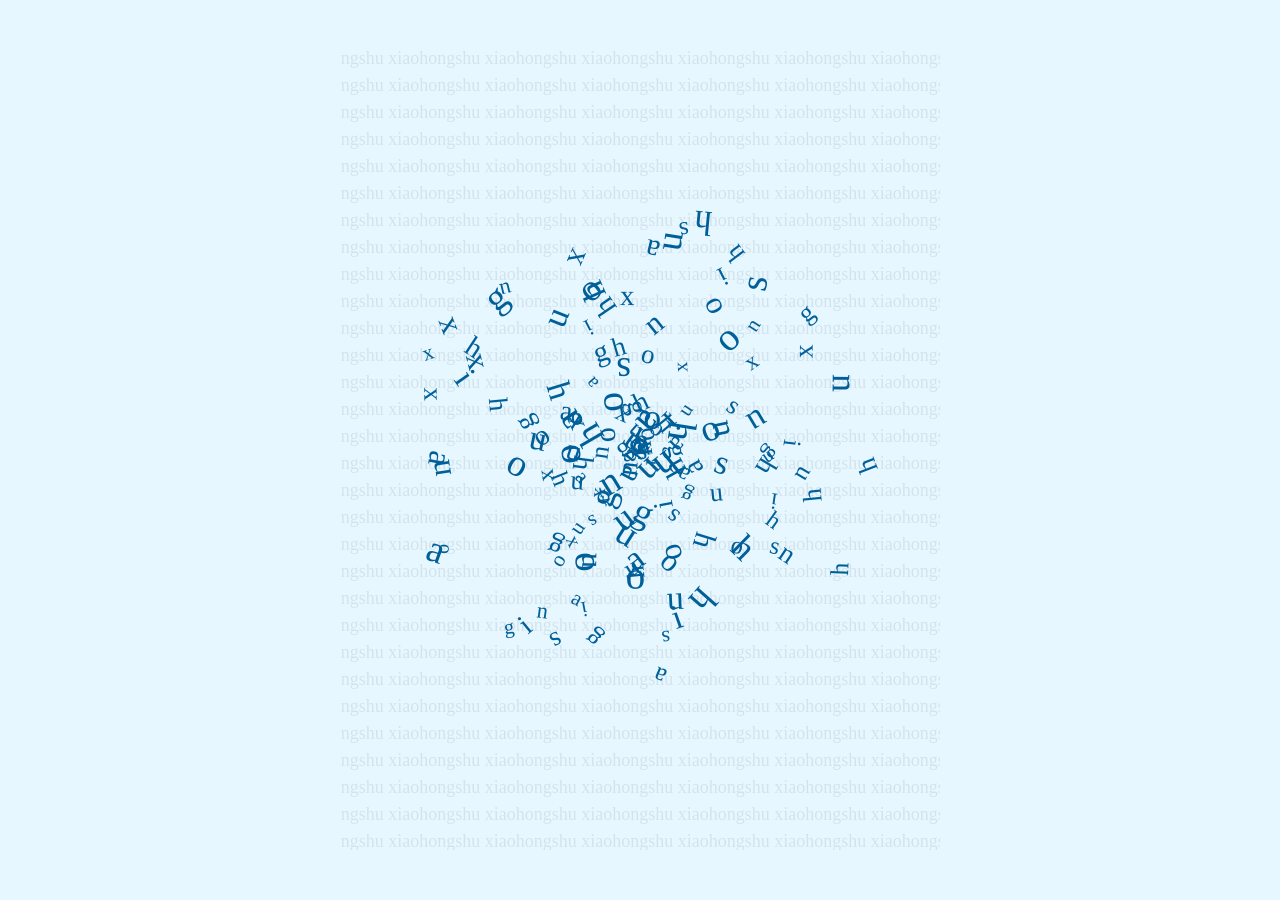
==== index.html @ 81ee73b4 "2" ====
<!DOCTYPE html>
<html lang="en">
<head>
    <meta charset="UTF-8">
    <meta name="viewport" content="width=device-width, initial-scale=1.0">
    <title>Xiaohongshu Interactive Letters</title>
    <link rel="stylesheet" href="style.css">
</head>
<body>
    <div class="canvas-container">
        <canvas id="textCanvas"></canvas>
    </div>
    <script src="script.js" defer></script>
</body>
</html>
---- style.css ----
body {
    margin: 0;
    padding: 0;
    overflow: hidden;
    background-color: #e6f7ff; /* 浅蓝色背景 */
    display: flex;
    justify-content: center;
    align-items: center;
    height: 100vh;
}

.canvas-container {
    width: 600px;
    height: 800px;
    position: relative;
    cursor: pointer;
    /* border: 1px solid #ccc; Optional: border to see canvas boundaries */
}

canvas {
    position: absolute;
    top: 0;
    left: 0;
}
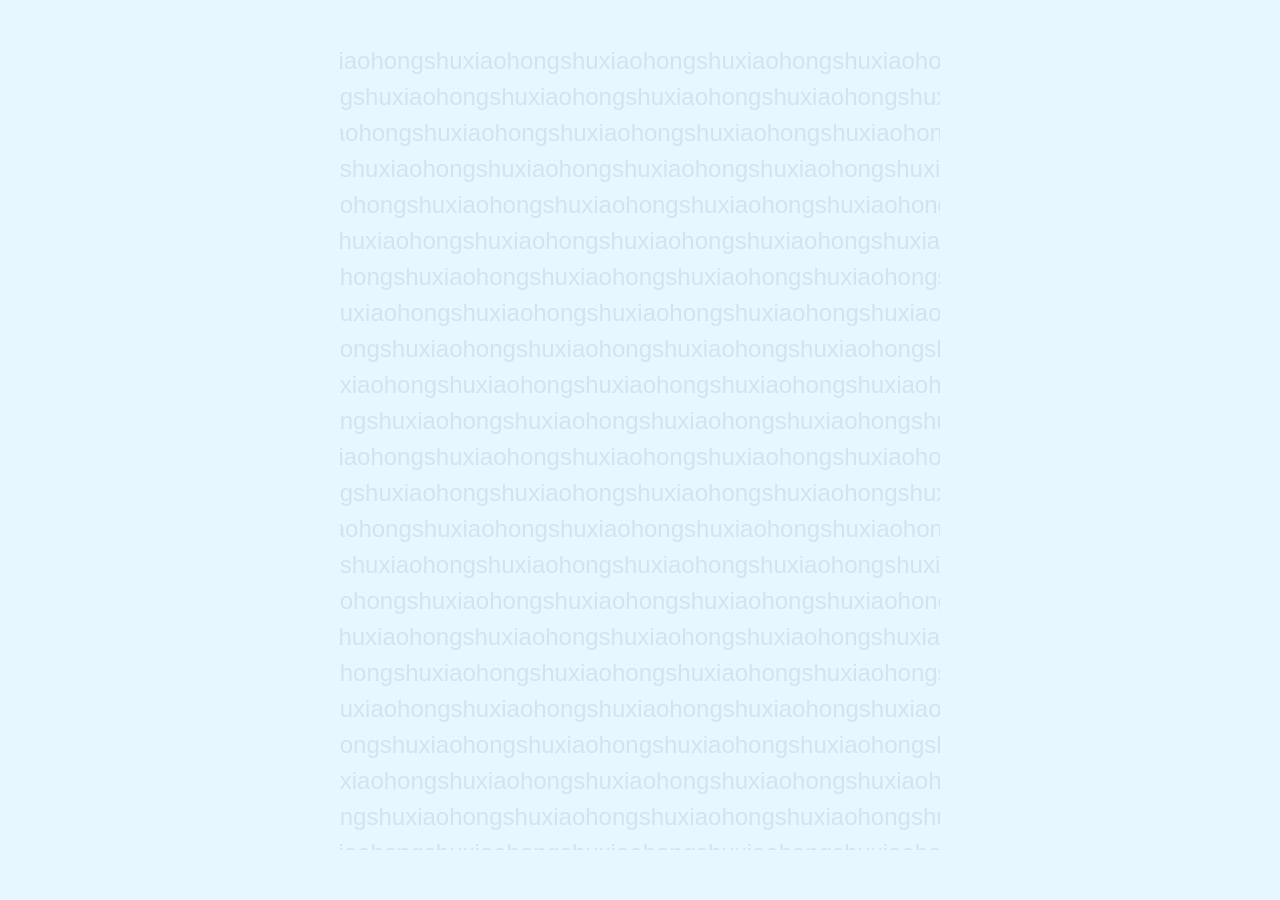
==== commit aa3a2947: "2" ====
--- a/index.html
+++ b/index.html
@@ -3,7 +3,7 @@
 <head>
     <meta charset="UTF-8">
     <meta name="viewport" content="width=device-width, initial-scale=1.0">
-    <title>Xiaohongshu Interactive Letters</title>
+    <title>Xiaohongshu Character Explosion</title>
     <link rel="stylesheet" href="style.css">
 </head>
 <body>
--- a/style.css
+++ b/style.css
@@ -13,7 +13,7 @@
     width: 600px;
     height: 800px;
     position: relative;
-    cursor: pointer;
+    /* cursor: pointer; Removed */
     /* border: 1px solid #ccc; Optional: border to see canvas boundaries */
 }
 
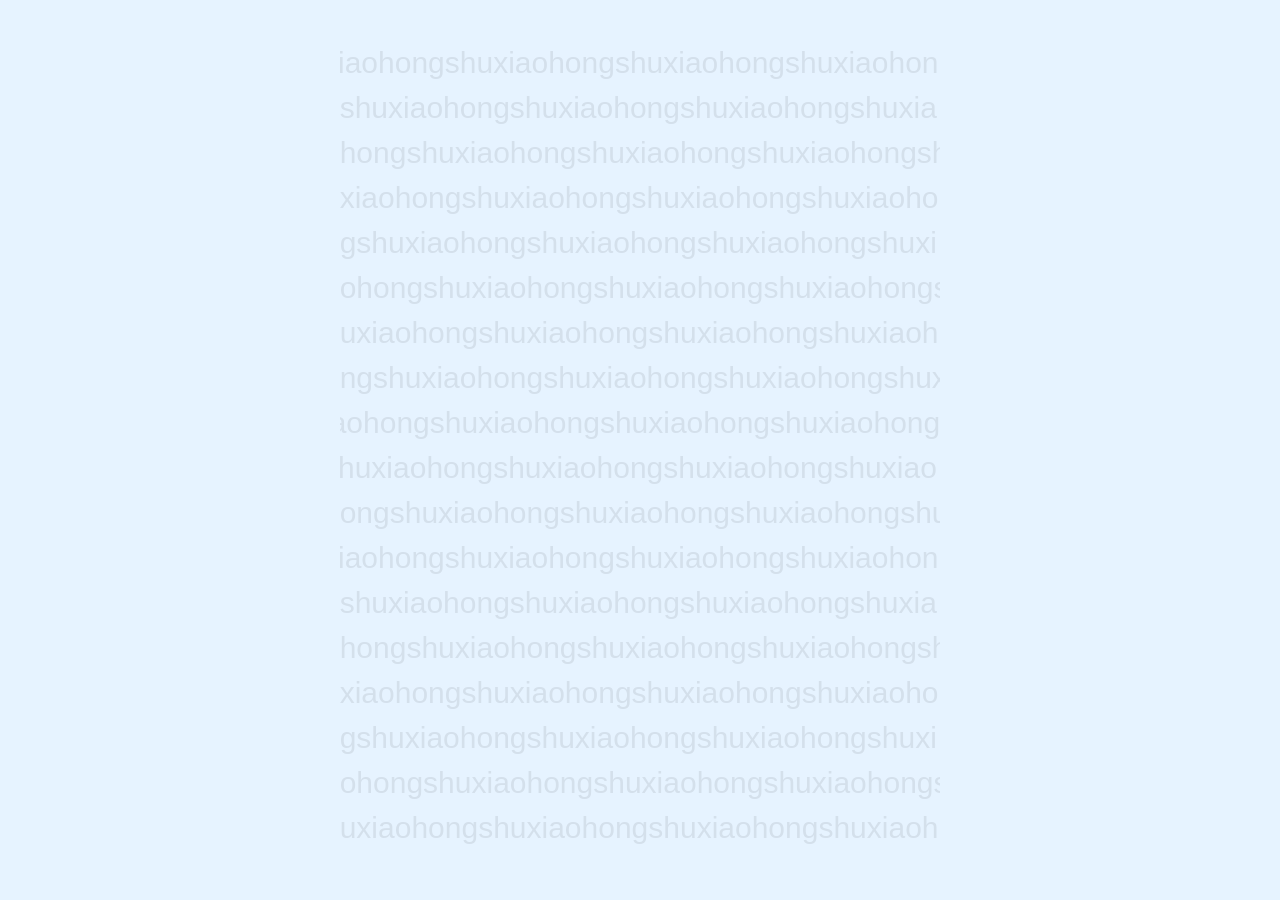
==== commit 19bbedd3: "3" ====
--- a/index.html
+++ b/index.html
@@ -3,13 +3,11 @@
 <head>
     <meta charset="UTF-8">
     <meta name="viewport" content="width=device-width, initial-scale=1.0">
-    <title>Xiaohongshu Character Explosion</title>
+    <title>Text Explosion Effect</title>
     <link rel="stylesheet" href="style.css">
 </head>
 <body>
-    <div class="canvas-container">
-        <canvas id="textCanvas"></canvas>
-    </div>
-    <script src="script.js" defer></script>
+    <canvas id="textCanvas"></canvas>
+    <script src="script.js"></script>
 </body>
 </html> 
--- a/style.css
+++ b/style.css
@@ -1,24 +1,13 @@
 body {
     margin: 0;
     padding: 0;
-    overflow: hidden;
-    background-color: #e6f7ff; /* 浅蓝色背景 */
     display: flex;
     justify-content: center;
     align-items: center;
-    height: 100vh;
+    min-height: 100vh;
+    background-color: #e6f3ff;
 }
 
-.canvas-container {
-    width: 600px;
-    height: 800px;
-    position: relative;
-    /* cursor: pointer; Removed */
-    /* border: 1px solid #ccc; Optional: border to see canvas boundaries */
-}
-
-canvas {
-    position: absolute;
-    top: 0;
-    left: 0;
+#textCanvas {
+    background-color: #e6f3ff;
 } 
